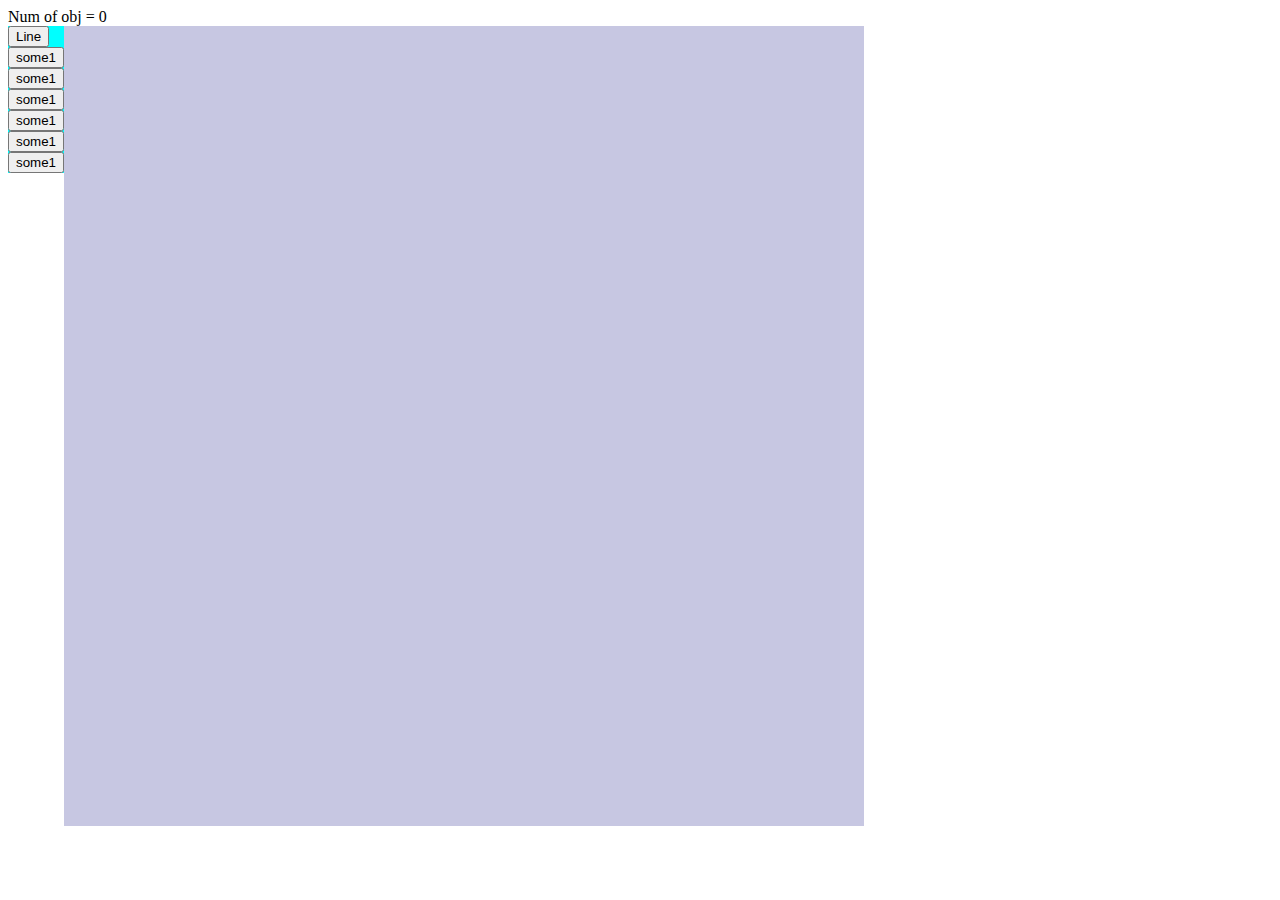
==== index.html @ 87432fa9 "init project, add some elements" ====
<!DOCTYPE html>
<html lang="en">
<head>
    <meta charset="UTF-8">
    <meta name="viewport" content="width=device-width, initial-scale=1.0">
    <title>DMP</title>
    <link rel="stylesheet" href="./styles/styles.css">
    
</head>
<body>
    <div id="container">
        <div id="infoDiv"></div>
        <div id="options">
            <button id="drowLineButton">Line</button>
            <button>some1</button>
            <button>some1</button>
            <button>some1</button>
            <button>some1</button>
            <button>some1</button>
            <button>some1</button>
        </div>
        <canvas id="myCanvas" width="800" height="800" />
    </div>
    

    <script src="js/index.js" type="module"></script>

</body>
</html>
---- styles/styles.css ----
#options{
    background-color: aqua;
    float: left;
    width: min-content;
}

#myCanvas{
    background-color: rgb(199, 199, 226);
    float: left;
}

#drowLineButton{
    width: min-content;
}

#myCanvas{
    
}
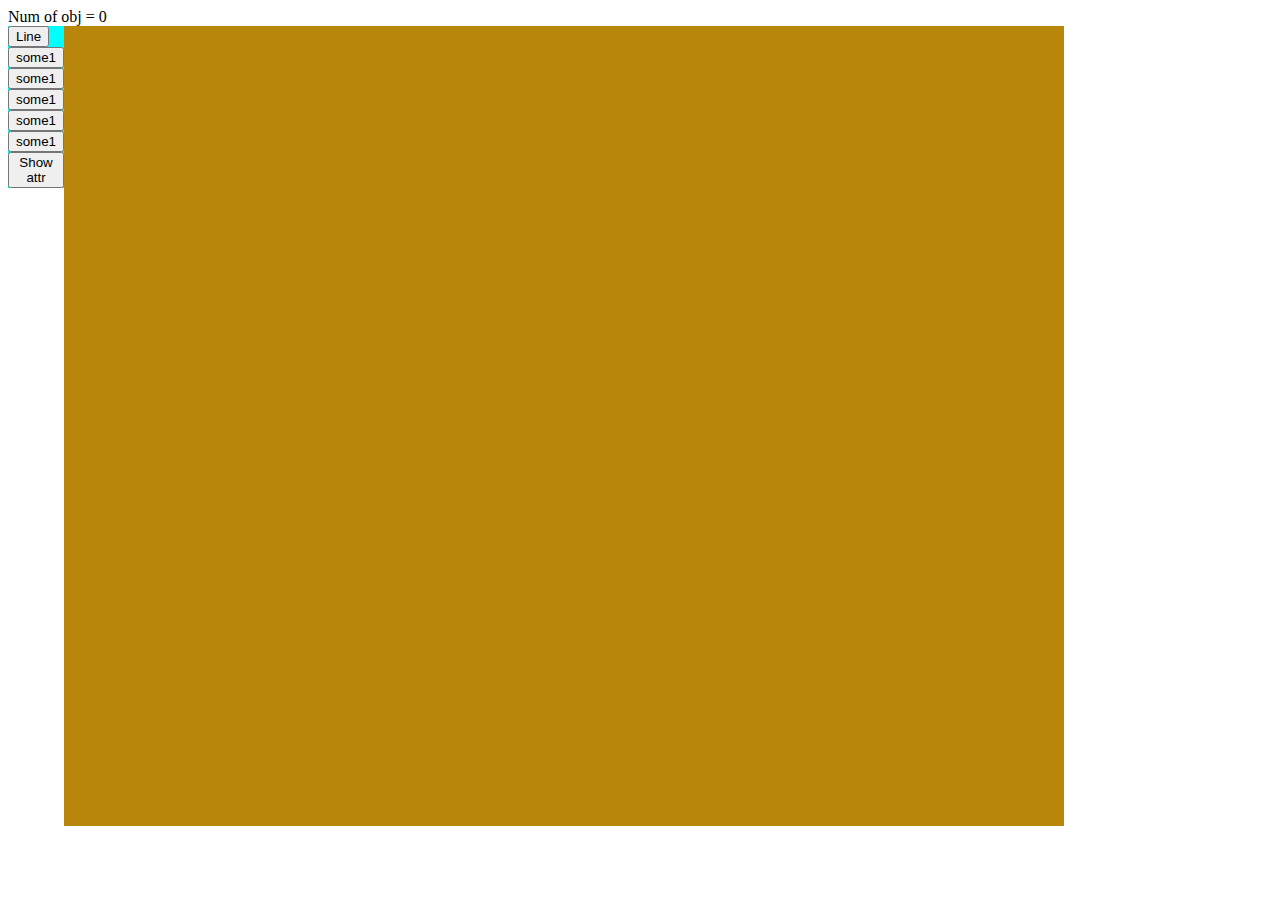
==== commit e81538fb: "add zoom-pan-svg" ====
--- a/index.html
+++ b/index.html
@@ -5,11 +5,12 @@
     <meta name="viewport" content="width=device-width, initial-scale=1.0">
     <title>DMP</title>
     <link rel="stylesheet" href="./styles/styles.css">
-    
+    <script src="./js/svg-pan-zoom.min.js"></script>    
 </head>
 <body>
     <div id="container">
         <div id="infoDiv"></div>
+        <div id="infoDiv2"></div>
         <div id="options">
             <button id="drowLineButton">Line</button>
             <button>some1</button>
@@ -17,9 +18,13 @@
             <button>some1</button>
             <button>some1</button>
             <button>some1</button>
-            <button>some1</button>
+            <button id="testBut1">Show attr</button>
         </div>
-        <canvas id="myCanvas" width="800" height="800" />
+        <svg id="mySVG" xmlns="http://www.w3.org/2000/svg" overflow="scroll" width="1000px" height="800px">
+            <g class="svg-pan-zoom_viewport" >
+                <line x1="0" y1="0" x2="1000" y2="1000" stroke-width="0" stroke="rgb(0,0,0)"></line>
+            </g>
+        </svg>
     </div>
     
 
--- a/styles/styles.css
+++ b/styles/styles.css
@@ -4,15 +4,13 @@
     width: min-content;
 }
 
-#myCanvas{
-    background-color: rgb(199, 199, 226);
-    float: left;
-}
+
 
 #drowLineButton{
     width: min-content;
 }
 
-#myCanvas{
+#mySVG{
+    background-color: darkgoldenrod;
     
 }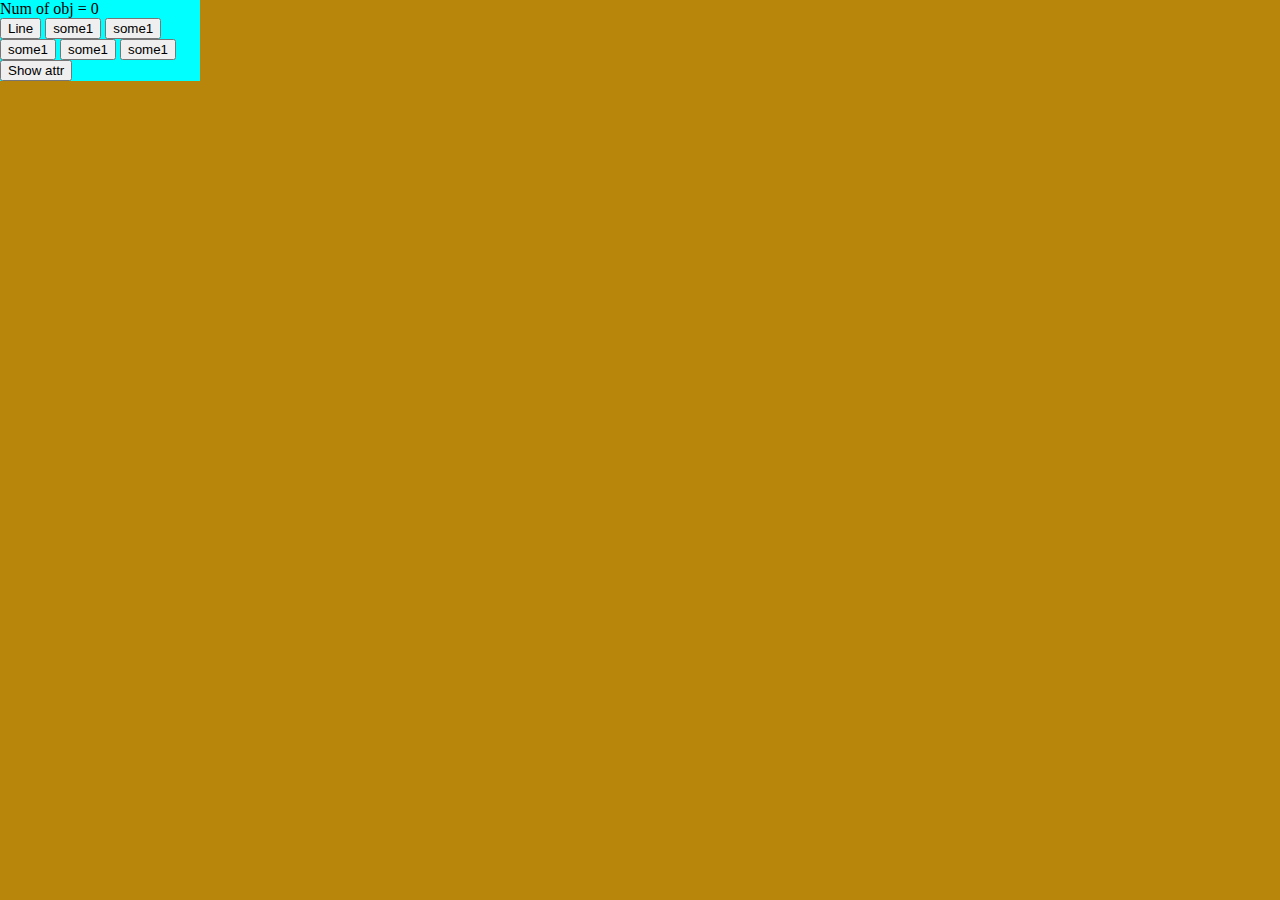
==== commit 000de5f2: "add whole screen svg" ====
--- a/index.html
+++ b/index.html
@@ -9,9 +9,10 @@
 </head>
 <body>
     <div id="container">
-        <div id="infoDiv"></div>
-        <div id="infoDiv2"></div>
+        
         <div id="options">
+            <div id="infoDiv"></div>
+            <div id="infoDiv2"></div>
             <button id="drowLineButton">Line</button>
             <button>some1</button>
             <button>some1</button>
@@ -20,7 +21,7 @@
             <button>some1</button>
             <button id="testBut1">Show attr</button>
         </div>
-        <svg id="mySVG" xmlns="http://www.w3.org/2000/svg" overflow="scroll" width="1000px" height="800px">
+        <svg id="mySVG" xmlns="http://www.w3.org/2000/svg" height="100%" width="100%">
             <g class="svg-pan-zoom_viewport" >
                 <line x1="0" y1="0" x2="1000" y2="1000" stroke-width="0" stroke="rgb(0,0,0)"></line>
             </g>
--- a/styles/styles.css
+++ b/styles/styles.css
@@ -1,7 +1,17 @@
+
+body{
+    width:100%;
+    height:100%;
+    margin:0;
+}
+
 #options{
     background-color: aqua;
     float: left;
-    width: min-content;
+    width: 200px;
+    position: fixed;
+
+    z-index: 10;
 }
 
 
@@ -12,5 +22,5 @@
 
 #mySVG{
     background-color: darkgoldenrod;
-    
+    width:100%;height:100%;position:fixed;top:0;left:0;bottom:0;right:0;
 }